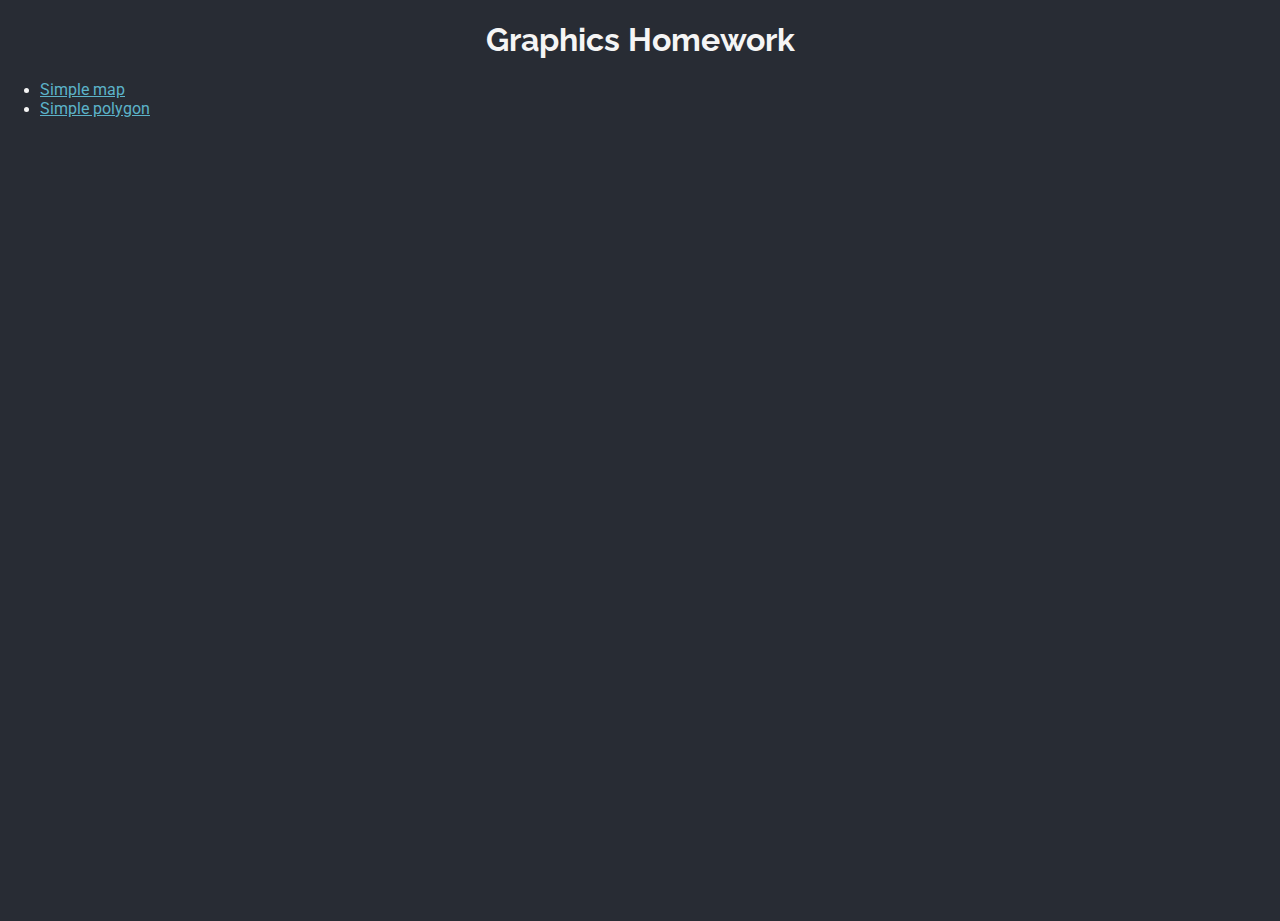
==== index.html @ 15f0a598 "Add style to index.html" ====
<!DOCTYPE html>
<html lang="en">

<head>
  <meta charset="utf-8">
  <title>Graphics homework</title>
  <meta name="viewport" content="initial-scale=1.0,  width=device-width">
  <!-- Fonts -->
  <link rel="stylesheet" href="style.css">
  <link rel="preconnect" href="https://fonts.googleapis.com">
  <link rel="preconnect" href="https://fonts.gstatic.com" crossorigin>
  <link href="https://fonts.googleapis.com/css2?family=Roboto&display=swap" rel="stylesheet">
  <link rel="preconnect" href="https://fonts.googleapis.com">
  <link rel="preconnect" href="https://fonts.gstatic.com" crossorigin>
  <link href="https://fonts.googleapis.com/css2?family=Raleway&display=swap" rel="stylesheet">
</head>

<body>
  <h1>Graphics Homework</h1>
  <ul>
    <li><a href="./simple_map.html">Simple map</a></li>
    <li><a href="./polygon_tutorial.ts">Simple polygon</a></li>
  </ul>
</body>

</html>
---- style.css ----
/* 
 * Always set the map height explicitly to define the size of the div element
 * that contains the map. 
 */
#map {
  height: 100%;
}

/* 
   * Optional: Makes the sample page fill the window. 
   */
html,
body {
  height: 100%;
  margin: 0;
  padding: 0;
  background-color: #282c34;
}

h1 {
  text-align: center;
  font-family: 'Raleway', sans-serif;
  color: whitesmoke;
}

a {
  font-family: 'Roboto', sans-serif;
  color: #5cb3c9;
}

li {
  color: whitesmoke;
}
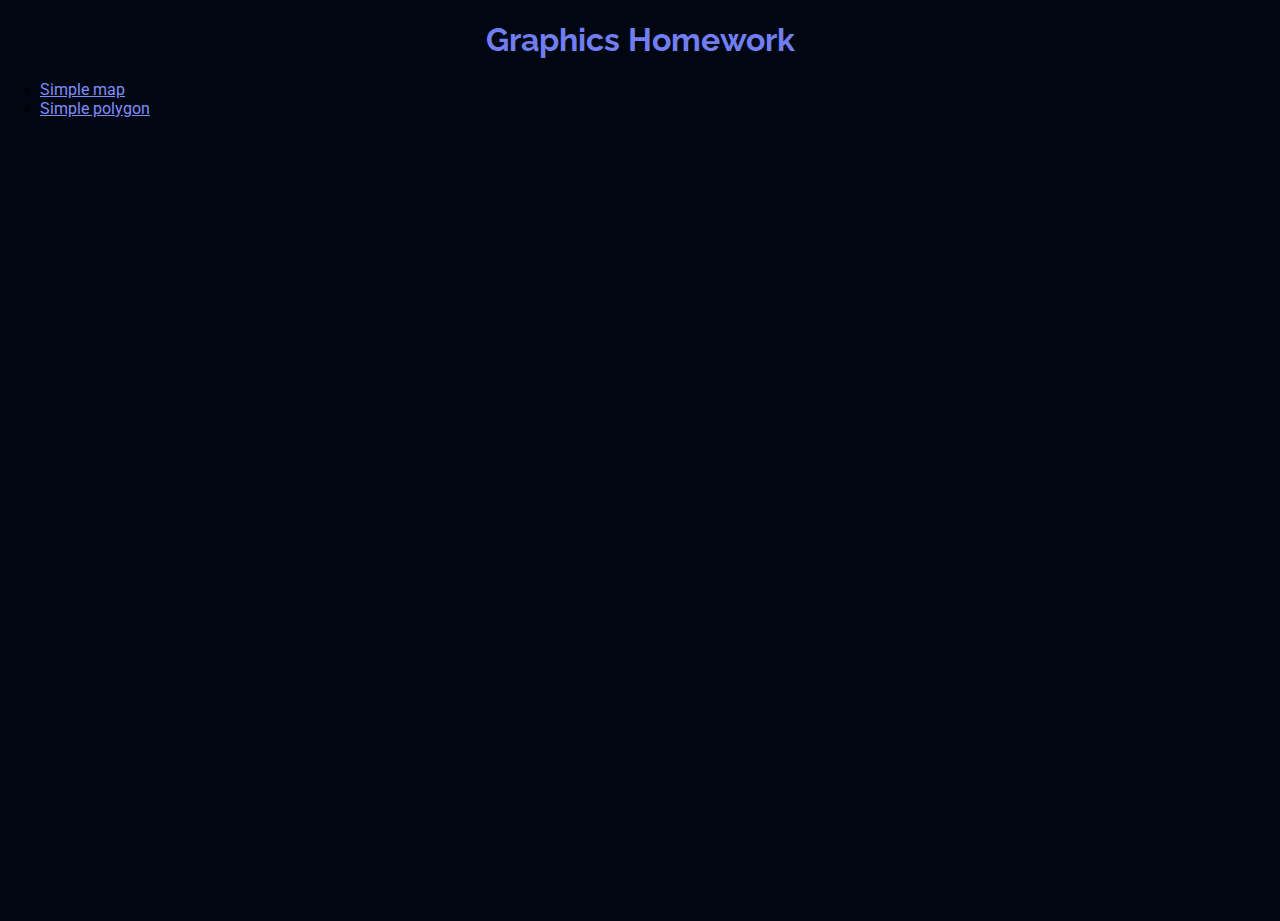
==== commit 81c70ad7: "add new background" ====
--- a/index.html
+++ b/index.html
@@ -15,11 +15,11 @@
   <link href="https://fonts.googleapis.com/css2?family=Raleway&display=swap" rel="stylesheet">
 </head>
 
-<body>
+<body >
   <h1>Graphics Homework</h1>
   <ul>
     <li><a href="./simple_map.html">Simple map</a></li>
-    <li><a href="./polygon_tutorial.ts">Simple polygon</a></li>
+    <li><a href="./polygon_tutorial.html">Simple polygon</a></li>
   </ul>
 </body>
 
--- a/style.css
+++ b/style.css
@@ -10,24 +10,30 @@
    * Optional: Makes the sample page fill the window. 
    */
 html,
-body {
+body { 
+  heigh:1000px;
+  background-image: url("https://i0.wp.com/codigoespagueti.com/wp-content/uploads/2018/03/mario-kart-maps.gif?resize=640%2C320&quality=80&ssl=1");
+  background-repeat:no-repeat;
+  background-position-x:center;
+  background-position-y:center;
+  background-size: 100rem;
   height: 100%;
   margin: 0;
   padding: 0;
-  background-color: #282c34;
+  background-color: #000713;
 }
 
 h1 {
   text-align: center;
   font-family: 'Raleway', sans-serif;
-  color: whitesmoke;
+  color: rgb(113, 126, 241);
 }
 
 a {
   font-family: 'Roboto', sans-serif;
-  color: #5cb3c9;
+  color: #808cf8;
 }
 
 li {
-  color: whitesmoke;
+  color: rgb(0, 0, 0);
 }
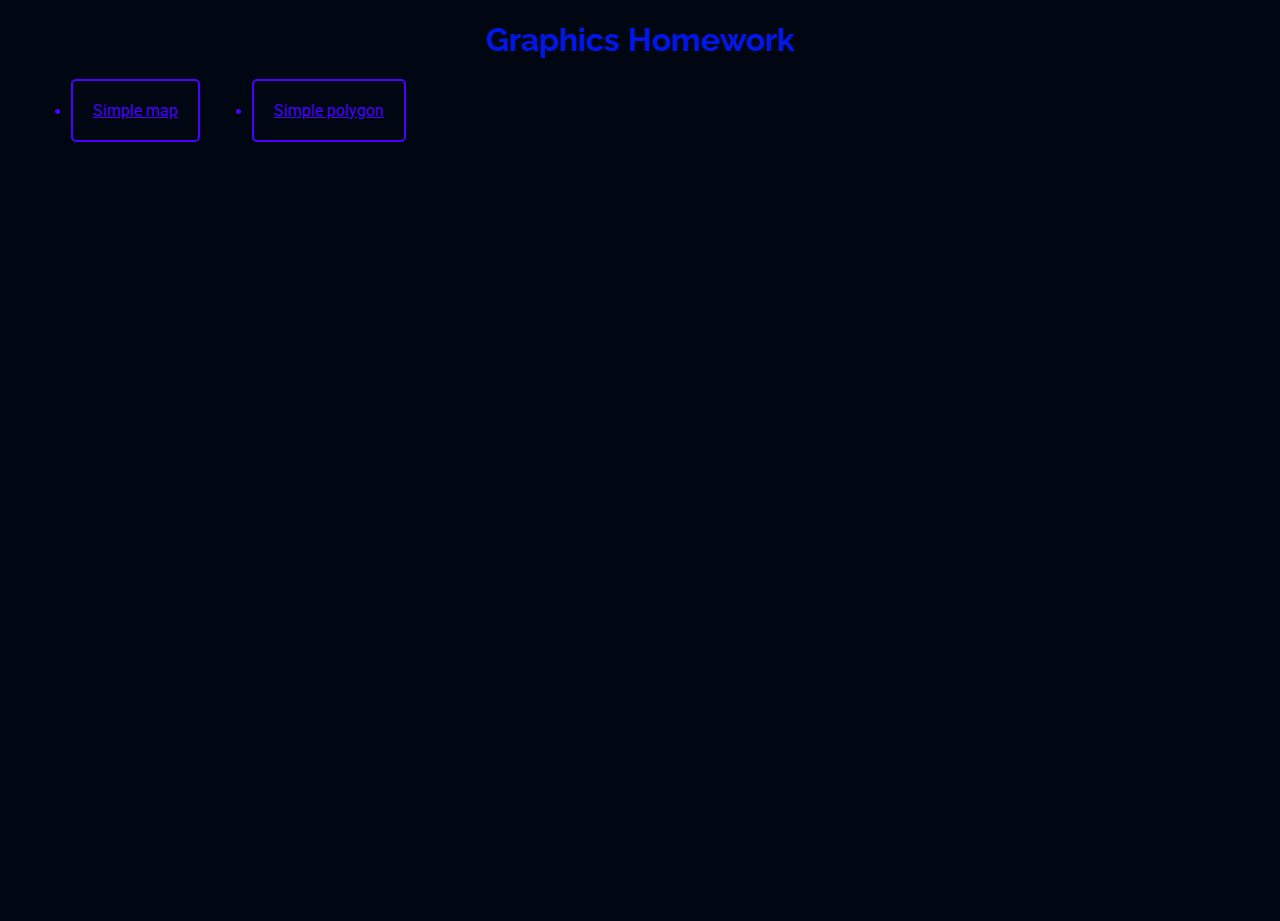
==== commit d29d62ba: "cambios en vision" ====
--- a/index.html
+++ b/index.html
@@ -5,8 +5,8 @@
   <meta charset="utf-8">
   <title>Graphics homework</title>
   <meta name="viewport" content="initial-scale=1.0,  width=device-width">
+  <link rel="stylesheet" href="style.css">
   <!-- Fonts -->
-  <link rel="stylesheet" href="style.css">
   <link rel="preconnect" href="https://fonts.googleapis.com">
   <link rel="preconnect" href="https://fonts.gstatic.com" crossorigin>
   <link href="https://fonts.googleapis.com/css2?family=Roboto&display=swap" rel="stylesheet">
@@ -17,10 +17,14 @@
 
 <body >
   <h1>Graphics Homework</h1>
+  <table>
   <ul>
-    <li><a href="./simple_map.html">Simple map</a></li>
-    <li><a href="./polygon_tutorial.html">Simple polygon</a></li>
+    <td>&nbsp;&nbsp;&nbsp;&nbsp;&nbsp;&nbsp;&nbsp;&nbsp;&nbsp;&nbsp;&nbsp;&nbsp;&nbsp;&nbsp;&nbsp;&nbsp;</td>
+    <td><br><li><a href="./simple_map.html" target="_blank">Simple map</a></li></td>
+    <td>&nbsp;&nbsp;&nbsp;&nbsp;&nbsp;&nbsp;&nbsp;&nbsp;&nbsp;&nbsp;&nbsp;</td>
+    <td><br><li><a href="./polygon_tutorial.html" target="_blank">Simple polygon</a></li></td>
   </ul>
+</table>
 </body>
 
 </html>--- a/style.css
+++ b/style.css
@@ -11,12 +11,11 @@
    */
 html,
 body { 
-  heigh:1000px;
   background-image: url("https://i0.wp.com/codigoespagueti.com/wp-content/uploads/2018/03/mario-kart-maps.gif?resize=640%2C320&quality=80&ssl=1");
   background-repeat:no-repeat;
   background-position-x:center;
   background-position-y:center;
-  background-size: 100rem;
+  background-size: 70rem;
   height: 100%;
   margin: 0;
   padding: 0;
@@ -26,14 +25,18 @@
 h1 {
   text-align: center;
   font-family: 'Raleway', sans-serif;
-  color: rgb(113, 126, 241);
+  color: rgb(0, 23, 230);
 }
 
 a {
   font-family: 'Roboto', sans-serif;
-  color: #808cf8;
+  width: 100px;
+  padding: 20px;
+  border: 2px solid rgb(76, 0, 255);
+  border-radius: 5px;
+  color: rgb(76, 0, 255);
 }
 
 li {
-  color: rgb(0, 0, 0);
+  color: rgb(76, 0, 255);
 }
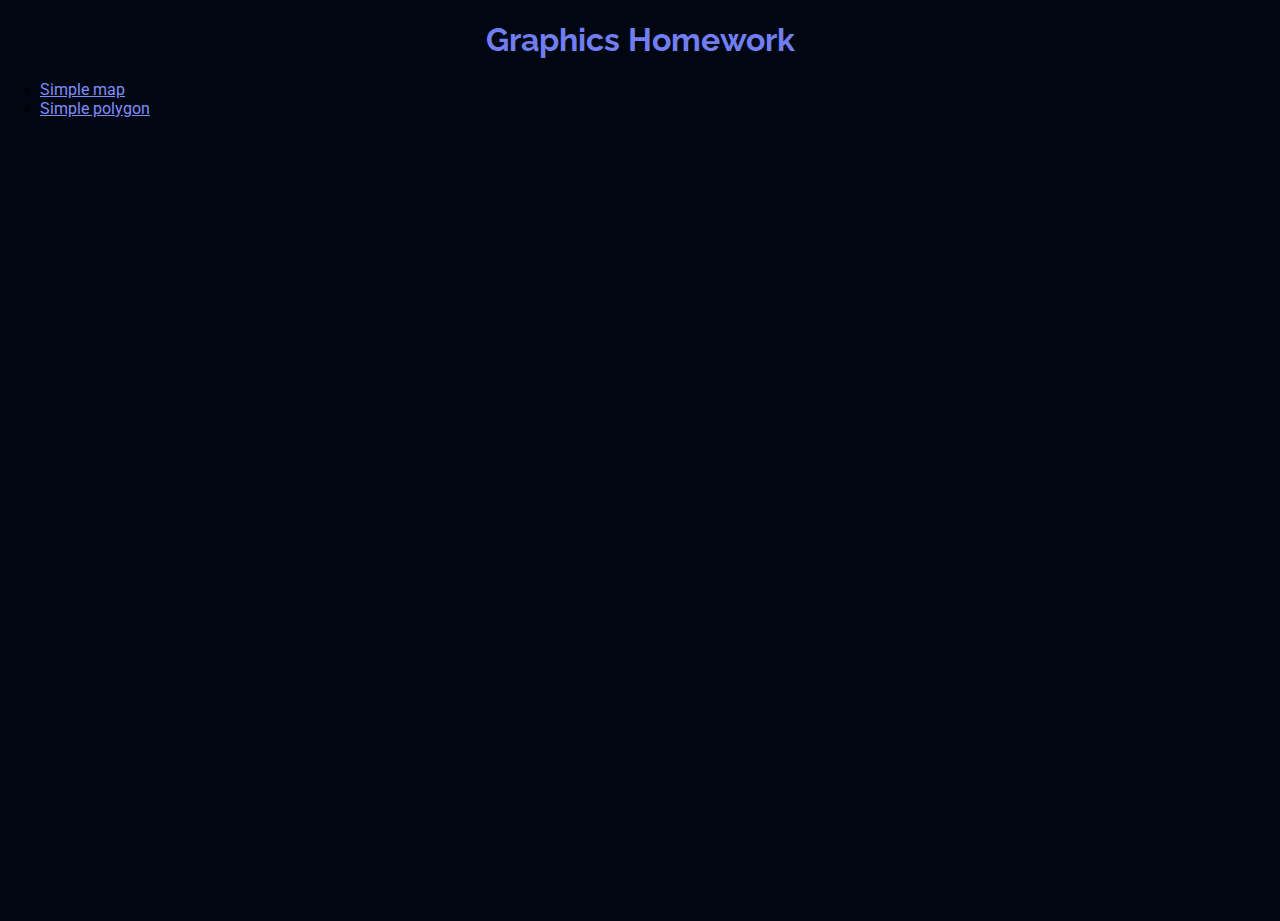
==== commit 783fada2: "Organize css properties" ====
--- a/index.html
+++ b/index.html
@@ -15,16 +15,12 @@
   <link href="https://fonts.googleapis.com/css2?family=Raleway&display=swap" rel="stylesheet">
 </head>
 
-<body >
+<body class="main">
   <h1>Graphics Homework</h1>
-  <table>
   <ul>
-    <td>&nbsp;&nbsp;&nbsp;&nbsp;&nbsp;&nbsp;&nbsp;&nbsp;&nbsp;&nbsp;&nbsp;&nbsp;&nbsp;&nbsp;&nbsp;&nbsp;</td>
-    <td><br><li><a href="./simple_map.html" target="_blank">Simple map</a></li></td>
-    <td>&nbsp;&nbsp;&nbsp;&nbsp;&nbsp;&nbsp;&nbsp;&nbsp;&nbsp;&nbsp;&nbsp;</td>
-    <td><br><li><a href="./polygon_tutorial.html" target="_blank">Simple polygon</a></li></td>
+    <li><a href="./simple_map.html">Simple map</a></li>
+    <li><a href="./polygon_tutorial.html">Simple polygon</a></li>
   </ul>
-</table>
 </body>
 
-</html>+</html>
--- a/style.css
+++ b/style.css
@@ -1,21 +1,20 @@
 /* 
- * Always set the map height explicitly to define the size of the div element
- * that contains the map. 
+ * Optional: Makes the sample page fill the window. 
  */
-#map {
+html,
+body {
   height: 100%;
+  margin: 0;
+  padding: 0;
 }
 
-/* 
-   * Optional: Makes the sample page fill the window. 
-   */
-html,
-body { 
+.main {
+  height: 1000px;
   background-image: url("https://i0.wp.com/codigoespagueti.com/wp-content/uploads/2018/03/mario-kart-maps.gif?resize=640%2C320&quality=80&ssl=1");
-  background-repeat:no-repeat;
-  background-position-x:center;
-  background-position-y:center;
-  background-size: 70rem;
+  background-repeat: no-repeat;
+  background-position-x: center;
+  background-position-y: center;
+  background-size: 100% auto;
   height: 100%;
   margin: 0;
   padding: 0;
@@ -25,18 +24,22 @@
 h1 {
   text-align: center;
   font-family: 'Raleway', sans-serif;
-  color: rgb(0, 23, 230);
+  color: rgb(113, 126, 241);
 }
 
 a {
   font-family: 'Roboto', sans-serif;
-  width: 100px;
-  padding: 20px;
-  border: 2px solid rgb(76, 0, 255);
-  border-radius: 5px;
-  color: rgb(76, 0, 255);
+  color: #808cf8;
 }
 
 li {
-  color: rgb(76, 0, 255);
+  color: rgb(0, 0, 0);
 }
+
+/* 
+ * Always set the map height explicitly to define the size of the div element
+ * that contains the map. 
+ */
+#map {
+  height: 100%;
+}
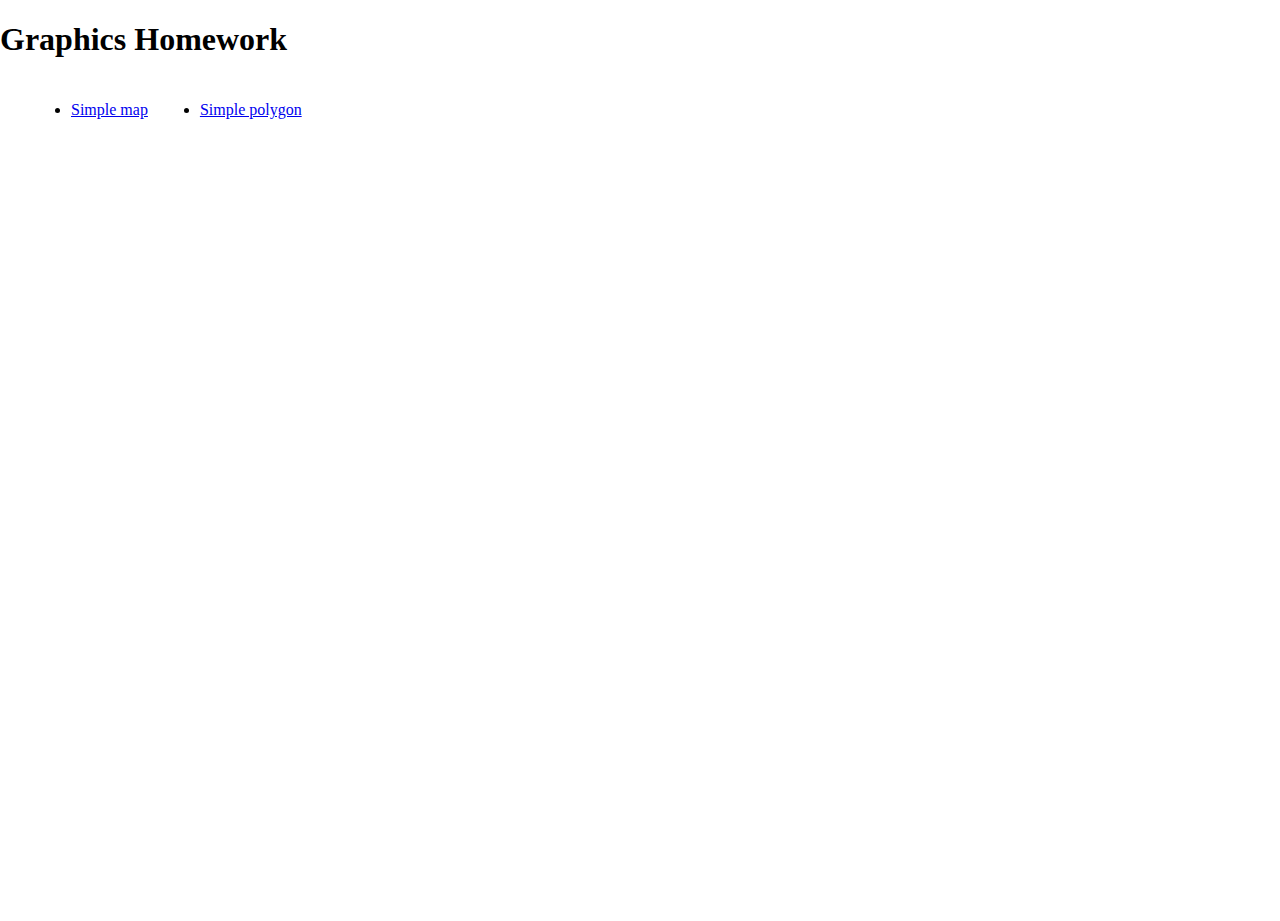
==== commit 43d80769: "Solve merge conflicts" ====
--- a/index.html
+++ b/index.html
@@ -17,10 +17,14 @@
 
 <body class="main">
   <h1>Graphics Homework</h1>
+  <table>
   <ul>
-    <li><a href="./simple_map.html">Simple map</a></li>
-    <li><a href="./polygon_tutorial.html">Simple polygon</a></li>
+    <td>&nbsp;&nbsp;&nbsp;&nbsp;&nbsp;&nbsp;&nbsp;&nbsp;&nbsp;&nbsp;&nbsp;&nbsp;&nbsp;&nbsp;&nbsp;&nbsp;</td>
+    <td><br><li><a href="./simple_map.html" target="_blank">Simple map</a></li></td>
+    <td>&nbsp;&nbsp;&nbsp;&nbsp;&nbsp;&nbsp;&nbsp;&nbsp;&nbsp;&nbsp;&nbsp;</td>
+    <td><br><li><a href="./polygon_tutorial.html" target="_blank">Simple polygon</a></li></td>
   </ul>
+</table>
 </body>
 
 </html>
--- a/style.css
+++ b/style.css
@@ -8,6 +8,20 @@
   padding: 0;
 }
 
+<<<<<<< HEAD
+/* 
+ * Optional: Makes the sample page fill the window. 
+ */
+html,
+body { 
+  height:100px;
+  /*>>>>>>> 5a62a20cdc4a8dc52771cb1bbe350bbed7552b7c*/  
+background-image: url("https://i0.wp.com/codigoespagueti.com/wp-content/uploads/2018/03/mario-kart-maps.gif?resize=640%2C320&quality=80&ssl=1");
+  background-repeat:no-repeat;
+  background-position-x:center;
+  background-position-y:center;
+  background-size: 70rem;
+=======
 .main {
   height: 1000px;
   background-image: url("https://i0.wp.com/codigoespagueti.com/wp-content/uploads/2018/03/mario-kart-maps.gif?resize=640%2C320&quality=80&ssl=1");
@@ -15,6 +29,7 @@
   background-position-x: center;
   background-position-y: center;
   background-size: 100% auto;
+>>>>>>> 783fada2f56529e2e9d7b5622c779e1f8a8d51cd
   height: 100%;
   margin: 0;
   padding: 0;
@@ -24,16 +39,20 @@
 h1 {
   text-align: center;
   font-family: 'Raleway', sans-serif;
-  color: rgb(113, 126, 241);
+  color: rgb(0, 23, 230);
 }
 
 a {
   font-family: 'Roboto', sans-serif;
-  color: #808cf8;
+  width: 100px;
+  padding: 20px;
+  border: 2px solid rgb(44, 1, 146);
+  border-radius: 5px;
+  color: rgb(44, 1, 146);
 }
 
 li {
-  color: rgb(0, 0, 0);
+  color: rgb(76, 0, 255);
 }
 
 /* 
